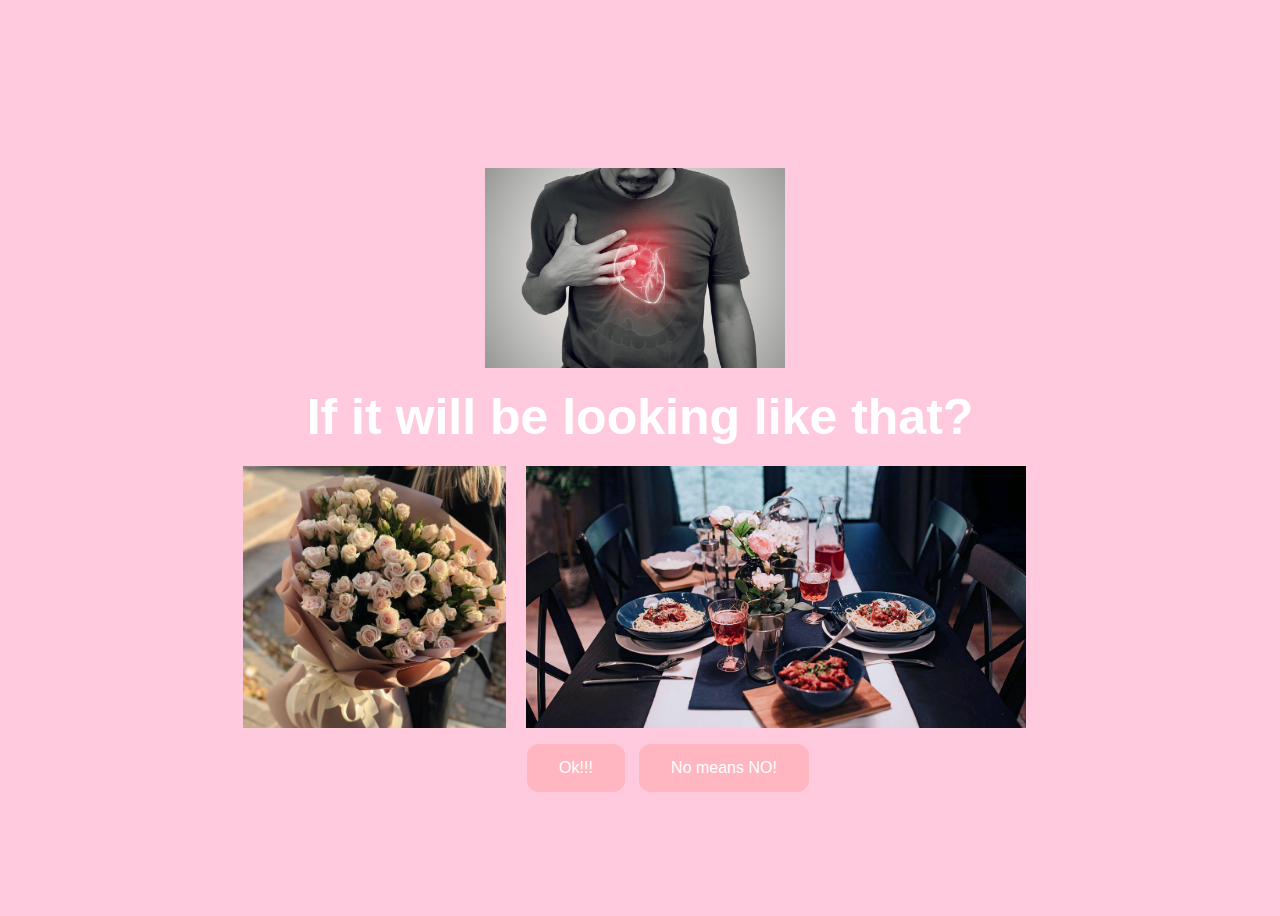
==== no.html @ a2afac26 "Third commit" ====
<!DOCTYPE html>
<html lang="en">
<head>
    <link rel="stylesheet" href="./style/css/styles.css">

</head>
<body>
<div class="container">
    <div class="gif_container">
        <img style="width: 300px;" src="heartbroke.jpeg" alt="sad">
    </div>

    <div >
        <h1 class = "header_text">If it will be looking like that?</h1>
    </div>

    <div class="gif_container">
        <img style="width: 263px;margin-right: 20px;" src="flowers.jpeg" alt="flowers">
<!--        <img style="width: 200px;margin-left: 20px;margin-right: 20px;" src="plus.png" alt="plus">-->
        <img style="width: 500px;" src="food.jpeg" alt="food">
    </div>

    <div class = "buttons">
        <button class="btn" id = "yesButton" onclick="nextPage()">Ok!!!</button>
        <button class="btn" id="noButton" onmouseover="moveButton()">No means NO!</button>
        <script>
            function nextPage() {
                window.location.href = "yes.html";
            }

            function moveButton() {
                var x = Math.random() * (window.innerWidth - document.getElementById('noButton').offsetWidth);
                var y = Math.random() * (window.innerHeight - document.getElementById('noButton').offsetHeight);
                document.getElementById('noButton').style.left = `${x}px`;
                document.getElementById('noButton').style.top = `${y}px`;
            }
        </script>
    </div>
</div>

</body>
</html>
---- style/css/styles.css ----
body {
    display: flex;
    justify-content: center;
    align-items: center;
    height: 100vh;
    /*background-color: #F8C8DC;*/
    /*background-color: #ea8ab3;*/
    background-color: #ffc9de;
    color: #5e5249;
    font-family: "HelveticaNeueCyr,Helvetica Neue,Helvetica,Arial",sans-serif;
}

/* Position the "No" button absolutely within body */
#noButton {
    position: absolute;
    margin-left: 150px;
    transition: 0.5s;
    /* Smooth movement */
}

#yesButton {
    position: absolute;
    margin-right: 150px;
    /* Smooth movement */
}

.header_text {
    font-family: 'Nunito';
    font-size: 50px;
    font-weight: bold;
    color: white;
    font-family: "HelveticaNeueCyr,Helvetica Neue,Helvetica,Arial",sans-serif;
    text-align: center;
    margin-top: 20px;
    margin-bottom: 0px;
}

.buttons {
    display: flex;
    flex-direction: row;
    justify-content: center;
    align-items: center;
    margin-top: 40px;
    margin-left: 20px;
    /* optional: adds some space between the buttons */
}

.btn {
    background-color: #FFB6C1;
    color: white;
    font-family: "HelveticaNeueCyr,Helvetica Neue,Helvetica,Arial",sans-serif;
    padding: 15px 32px;
    text-align: center;
    display: inline-block;
    font-size: 16px;
    margin: 4px 2px;
    cursor: pointer;
    border: none;
    border-radius: 12px;
    transition: background-color 0.3s ease;
}

.btn:hover {
    background-color: #FAF9F6;
}

.gif_container {
    display: flex;
    justify-content: center;
    align-items: center;
    margin-left: -11px;
    margin-top: 20px;
}
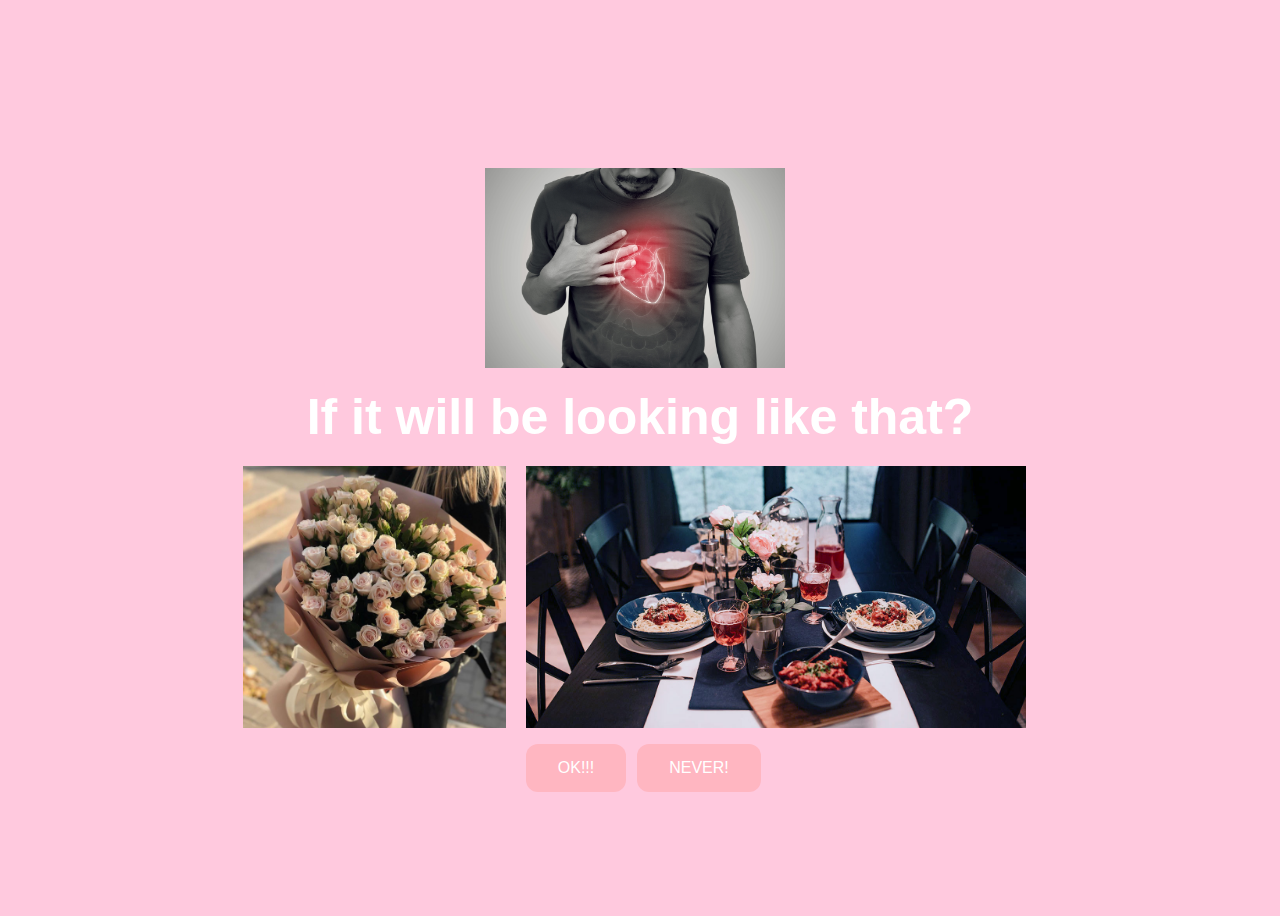
==== commit 2a608bd5: "Third commit" ====
--- a/no.html
+++ b/no.html
@@ -21,8 +21,8 @@
     </div>
 
     <div class = "buttons">
-        <button class="btn" id = "yesButton" onclick="nextPage()">Ok!!!</button>
-        <button class="btn" id="noButton" onmouseover="moveButton()">No means NO!</button>
+        <button class="btn" id = "yesButton" onclick="nextPage()">OK!!!</button>
+        <button class="btn" id="noButton" onmouseover="moveButton()">NEVER!</button>
         <script>
             function nextPage() {
                 window.location.href = "yes.html";
--- a/style/css/styles.css
+++ b/style/css/styles.css
@@ -3,8 +3,6 @@
     justify-content: center;
     align-items: center;
     height: 100vh;
-    /*background-color: #F8C8DC;*/
-    /*background-color: #ea8ab3;*/
     background-color: #ffc9de;
     color: #5e5249;
     font-family: "HelveticaNeueCyr,Helvetica Neue,Helvetica,Arial",sans-serif;
@@ -13,7 +11,7 @@
 /* Position the "No" button absolutely within body */
 #noButton {
     position: absolute;
-    margin-left: 150px;
+    margin-left: 100px;
     transition: 0.5s;
     /* Smooth movement */
 }
